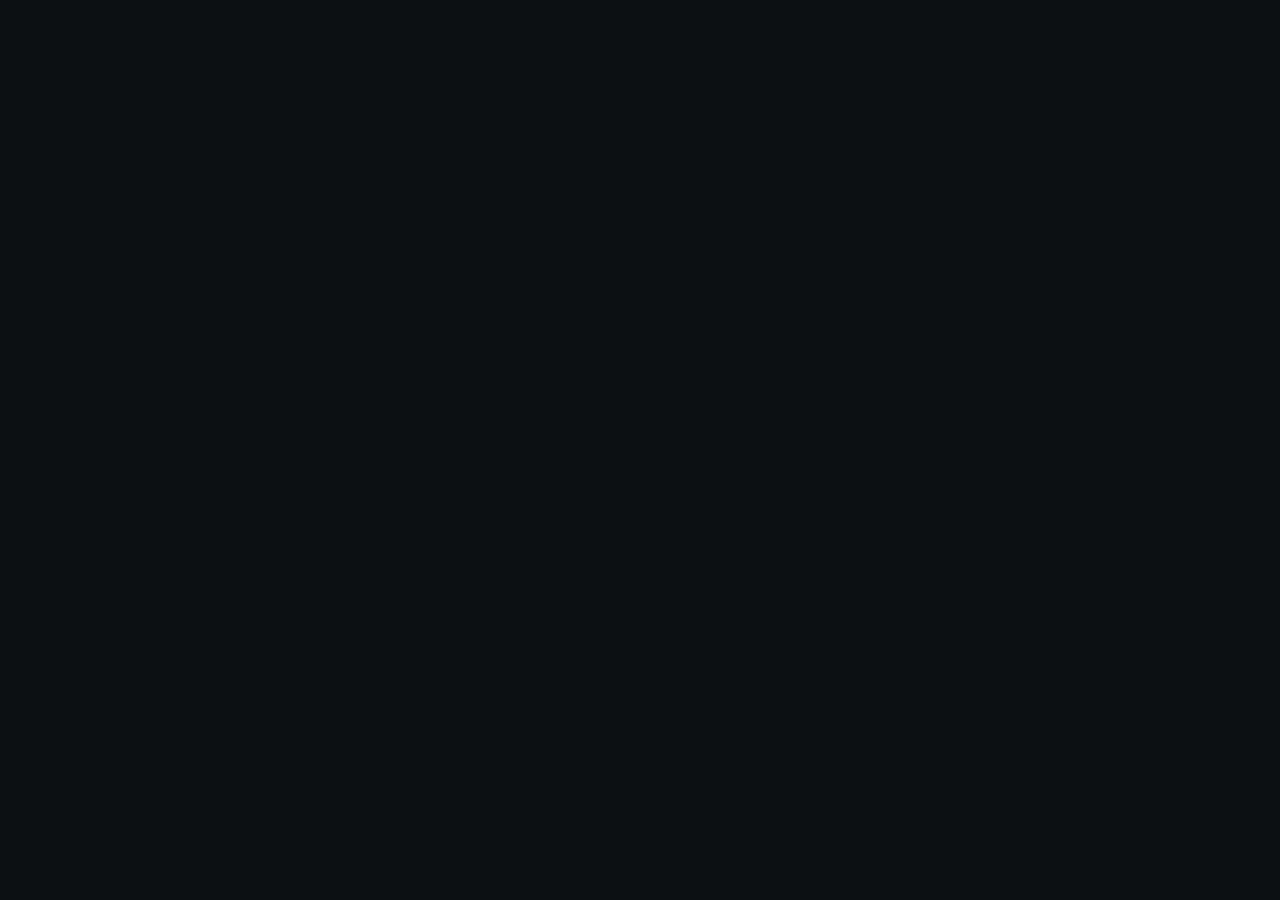
==== index.html @ 78dd39ed "Updates" ====
<!doctype html><html lang="en"><head><meta charset="utf-8"/><link rel="icon" href="/favicon.png"/><meta name="viewport" content="width=device-width,initial-scale=1"/><meta name="theme-color" content="#000000"/><link rel="apple-touch-icon" href="/logo192.png"/><link rel="manifest" href="/manifest.json"/><title>RUHUNT</title><meta property="og:image" content="https://ruhunt.online/preview.png"/><meta property="og:image:width" content="968"/><meta property="og:image:height" content="504"/><meta name="description" content="RUHUNT is a little community from Russia that trying to make HUNT a little bit better."/><link rel="stylesheet" href="https://fonts.googleapis.com/css?family=Montserrat"/><script async src="https://www.googletagmanager.com/gtag/js?id=G-JEH41JXRCM"></script><script>function gtag(){dataLayer.push(arguments)}window.dataLayer=window.dataLayer||[],gtag("js",new Date),gtag("config","G-JEH41JXRCM")</script><style>*{padding:0;margin:0;box-sizing:border-box}html{background:#0c1013;font-family:sans-serif;font-size:15px;letter-spacing:1px}</style><link href="/static/css/main.00cec4c9.chunk.css" rel="stylesheet"></head><body><noscript>You need to enable JavaScript to run this app.</noscript><div id="root"></div><script>!function(e){function t(t){for(var n,i,a=t[0],c=t[1],l=t[2],s=0,p=[];s<a.length;s++)i=a[s],Object.prototype.hasOwnProperty.call(o,i)&&o[i]&&p.push(o[i][0]),o[i]=0;for(n in c)Object.prototype.hasOwnProperty.call(c,n)&&(e[n]=c[n]);for(f&&f(t);p.length;)p.shift()();return u.push.apply(u,l||[]),r()}function r(){for(var e,t=0;t<u.length;t++){for(var r=u[t],n=!0,a=1;a<r.length;a++){var c=r[a];0!==o[c]&&(n=!1)}n&&(u.splice(t--,1),e=i(i.s=r[0]))}return e}var n={},o={1:0},u=[];function i(t){if(n[t])return n[t].exports;var r=n[t]={i:t,l:!1,exports:{}};return e[t].call(r.exports,r,r.exports,i),r.l=!0,r.exports}i.e=function(e){var t=[],r=o[e];if(0!==r)if(r)t.push(r[2]);else{var n=new Promise((function(t,n){r=o[e]=[t,n]}));t.push(r[2]=n);var u,a=document.createElement("script");a.charset="utf-8",a.timeout=120,i.nc&&a.setAttribute("nonce",i.nc),a.src=function(e){return i.p+"static/js/"+({}[e]||e)+"."+{3:"cbd03d61"}[e]+".chunk.js"}(e);var c=new Error;u=function(t){a.onerror=a.onload=null,clearTimeout(l);var r=o[e];if(0!==r){if(r){var n=t&&("load"===t.type?"missing":t.type),u=t&&t.target&&t.target.src;c.message="Loading chunk "+e+" failed.\n("+n+": "+u+")",c.name="ChunkLoadError",c.type=n,c.request=u,r[1](c)}o[e]=void 0}};var l=setTimeout((function(){u({type:"timeout",target:a})}),12e4);a.onerror=a.onload=u,document.head.appendChild(a)}return Promise.all(t)},i.m=e,i.c=n,i.d=function(e,t,r){i.o(e,t)||Object.defineProperty(e,t,{enumerable:!0,get:r})},i.r=function(e){"undefined"!=typeof Symbol&&Symbol.toStringTag&&Object.defineProperty(e,Symbol.toStringTag,{value:"Module"}),Object.defineProperty(e,"__esModule",{value:!0})},i.t=function(e,t){if(1&t&&(e=i(e)),8&t)return e;if(4&t&&"object"==typeof e&&e&&e.__esModule)return e;var r=Object.create(null);if(i.r(r),Object.defineProperty(r,"default",{enumerable:!0,value:e}),2&t&&"string"!=typeof e)for(var n in e)i.d(r,n,function(t){return e[t]}.bind(null,n));return r},i.n=function(e){var t=e&&e.__esModule?function(){return e.default}:function(){return e};return i.d(t,"a",t),t},i.o=function(e,t){return Object.prototype.hasOwnProperty.call(e,t)},i.p="/",i.oe=function(e){throw console.error(e),e};var a=this.webpackJsonpRuhunt=this.webpackJsonpRuhunt||[],c=a.push.bind(a);a.push=t,a=a.slice();for(var l=0;l<a.length;l++)t(a[l]);var f=c;r()}([])</script><script src="/static/js/2.332df5a2.chunk.js"></script><script src="/static/js/main.aa2ebc87.chunk.js"></script></body></html>
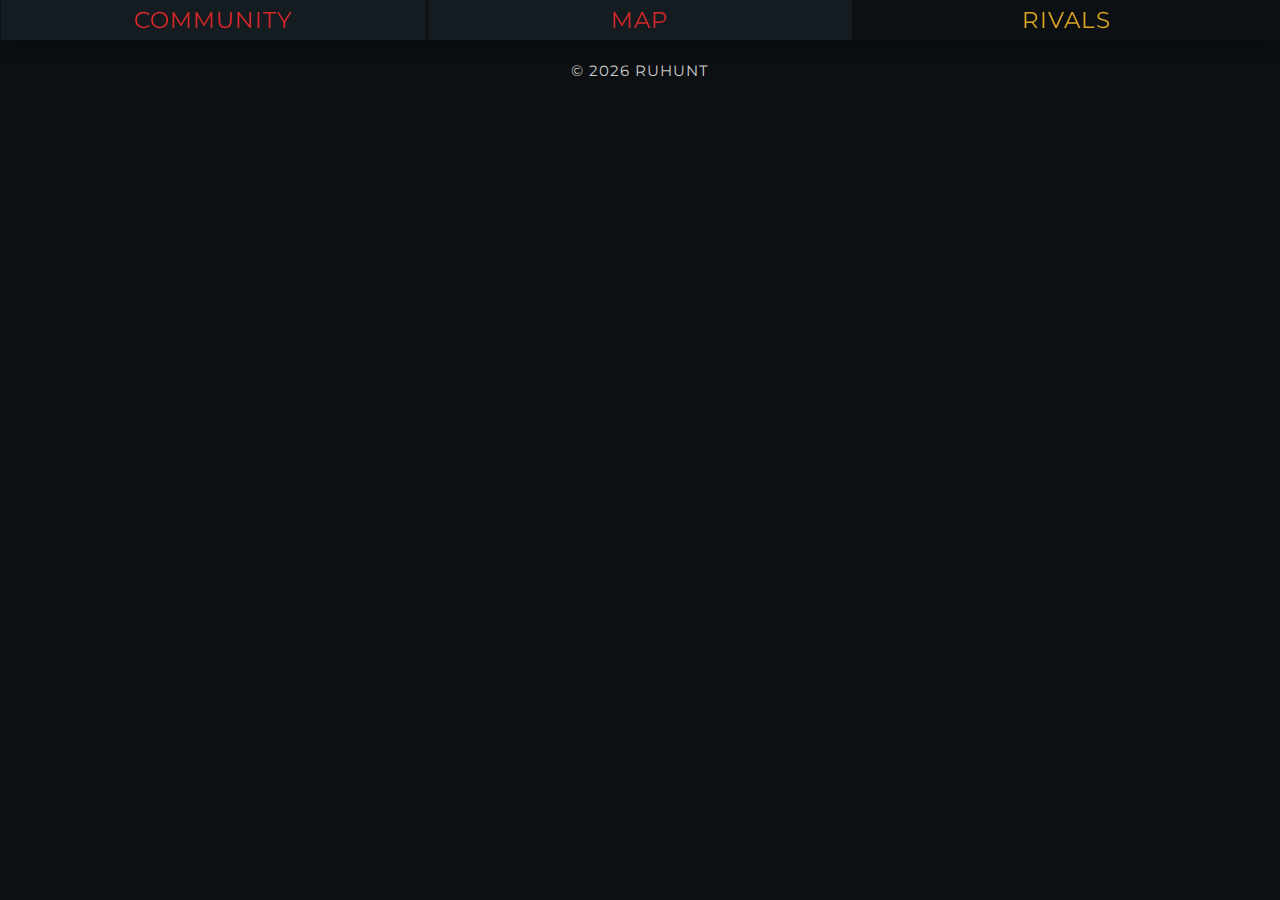
==== commit bc870a84: "Updates" ====
--- a/index.html
+++ b/index.html
@@ -1 +1 @@
-<!doctype html><html lang="en"><head><meta charset="utf-8"/><link rel="icon" href="/favicon.png"/><meta name="viewport" content="width=device-width,initial-scale=1"/><meta name="theme-color" content="#000000"/><link rel="apple-touch-icon" href="/logo192.png"/><link rel="manifest" href="/manifest.json"/><title>RUHUNT</title><meta property="og:image" content="https://ruhunt.online/preview.png"/><meta property="og:image:width" content="968"/><meta property="og:image:height" content="504"/><meta name="description" content="RUHUNT is a little community from Russia that trying to make HUNT a little bit better."/><link rel="stylesheet" href="https://fonts.googleapis.com/css?family=Montserrat"/><script async src="https://www.googletagmanager.com/gtag/js?id=G-JEH41JXRCM"></script><script>function gtag(){dataLayer.push(arguments)}window.dataLayer=window.dataLayer||[],gtag("js",new Date),gtag("config","G-JEH41JXRCM")</script><style>*{padding:0;margin:0;box-sizing:border-box}html{background:#0c1013;font-family:sans-serif;font-size:15px;letter-spacing:1px}</style><link href="/static/css/main.00cec4c9.chunk.css" rel="stylesheet"></head><body><noscript>You need to enable JavaScript to run this app.</noscript><div id="root"></div><script>!function(e){function t(t){for(var n,i,a=t[0],c=t[1],l=t[2],s=0,p=[];s<a.length;s++)i=a[s],Object.prototype.hasOwnProperty.call(o,i)&&o[i]&&p.push(o[i][0]),o[i]=0;for(n in c)Object.prototype.hasOwnProperty.call(c,n)&&(e[n]=c[n]);for(f&&f(t);p.length;)p.shift()();return u.push.apply(u,l||[]),r()}function r(){for(var e,t=0;t<u.length;t++){for(var r=u[t],n=!0,a=1;a<r.length;a++){var c=r[a];0!==o[c]&&(n=!1)}n&&(u.splice(t--,1),e=i(i.s=r[0]))}return e}var n={},o={1:0},u=[];function i(t){if(n[t])return n[t].exports;var r=n[t]={i:t,l:!1,exports:{}};return e[t].call(r.exports,r,r.exports,i),r.l=!0,r.exports}i.e=function(e){var t=[],r=o[e];if(0!==r)if(r)t.push(r[2]);else{var n=new Promise((function(t,n){r=o[e]=[t,n]}));t.push(r[2]=n);var u,a=document.createElement("script");a.charset="utf-8",a.timeout=120,i.nc&&a.setAttribute("nonce",i.nc),a.src=function(e){return i.p+"static/js/"+({}[e]||e)+"."+{3:"cbd03d61"}[e]+".chunk.js"}(e);var c=new Error;u=function(t){a.onerror=a.onload=null,clearTimeout(l);var r=o[e];if(0!==r){if(r){var n=t&&("load"===t.type?"missing":t.type),u=t&&t.target&&t.target.src;c.message="Loading chunk "+e+" failed.\n("+n+": "+u+")",c.name="ChunkLoadError",c.type=n,c.request=u,r[1](c)}o[e]=void 0}};var l=setTimeout((function(){u({type:"timeout",target:a})}),12e4);a.onerror=a.onload=u,document.head.appendChild(a)}return Promise.all(t)},i.m=e,i.c=n,i.d=function(e,t,r){i.o(e,t)||Object.defineProperty(e,t,{enumerable:!0,get:r})},i.r=function(e){"undefined"!=typeof Symbol&&Symbol.toStringTag&&Object.defineProperty(e,Symbol.toStringTag,{value:"Module"}),Object.defineProperty(e,"__esModule",{value:!0})},i.t=function(e,t){if(1&t&&(e=i(e)),8&t)return e;if(4&t&&"object"==typeof e&&e&&e.__esModule)return e;var r=Object.create(null);if(i.r(r),Object.defineProperty(r,"default",{enumerable:!0,value:e}),2&t&&"string"!=typeof e)for(var n in e)i.d(r,n,function(t){return e[t]}.bind(null,n));return r},i.n=function(e){var t=e&&e.__esModule?function(){return e.default}:function(){return e};return i.d(t,"a",t),t},i.o=function(e,t){return Object.prototype.hasOwnProperty.call(e,t)},i.p="/",i.oe=function(e){throw console.error(e),e};var a=this.webpackJsonpRuhunt=this.webpackJsonpRuhunt||[],c=a.push.bind(a);a.push=t,a=a.slice();for(var l=0;l<a.length;l++)t(a[l]);var f=c;r()}([])</script><script src="/static/js/2.332df5a2.chunk.js"></script><script src="/static/js/main.aa2ebc87.chunk.js"></script></body></html>+<!doctype html><html lang="en"><head><meta charset="utf-8"/><link rel="icon" href="/favicon.png"/><meta name="viewport" content="width=device-width,initial-scale=1"/><meta name="theme-color" content="#000000"/><link rel="apple-touch-icon" href="/logo192.png"/><link rel="manifest" href="/manifest.json"/><title>RUHUNT</title><meta property="og:image" content="https://ruhunt.online/preview.png"/><meta property="og:image:width" content="968"/><meta property="og:image:height" content="504"/><meta name="description" content="RUHUNT is a little community from Russia that trying to make HUNT a little bit better."/><link rel="stylesheet" href="https://fonts.googleapis.com/css?family=Montserrat"/><script async src="https://www.googletagmanager.com/gtag/js?id=G-JEH41JXRCM"></script><script>function gtag(){dataLayer.push(arguments)}window.dataLayer=window.dataLayer||[],gtag("js",new Date),gtag("config","G-JEH41JXRCM")</script><style>*{padding:0;margin:0;box-sizing:border-box}html{background:#0c1013;font-family:sans-serif;font-size:15px;letter-spacing:1px}</style><link href="/static/css/main.eb68b983.chunk.css" rel="stylesheet"></head><body><noscript>You need to enable JavaScript to run this app.</noscript><div id="root"></div><script>!function(e){function t(t){for(var n,i,a=t[0],c=t[1],l=t[2],s=0,p=[];s<a.length;s++)i=a[s],Object.prototype.hasOwnProperty.call(o,i)&&o[i]&&p.push(o[i][0]),o[i]=0;for(n in c)Object.prototype.hasOwnProperty.call(c,n)&&(e[n]=c[n]);for(f&&f(t);p.length;)p.shift()();return u.push.apply(u,l||[]),r()}function r(){for(var e,t=0;t<u.length;t++){for(var r=u[t],n=!0,a=1;a<r.length;a++){var c=r[a];0!==o[c]&&(n=!1)}n&&(u.splice(t--,1),e=i(i.s=r[0]))}return e}var n={},o={1:0},u=[];function i(t){if(n[t])return n[t].exports;var r=n[t]={i:t,l:!1,exports:{}};return e[t].call(r.exports,r,r.exports,i),r.l=!0,r.exports}i.e=function(e){var t=[],r=o[e];if(0!==r)if(r)t.push(r[2]);else{var n=new Promise((function(t,n){r=o[e]=[t,n]}));t.push(r[2]=n);var u,a=document.createElement("script");a.charset="utf-8",a.timeout=120,i.nc&&a.setAttribute("nonce",i.nc),a.src=function(e){return i.p+"static/js/"+({}[e]||e)+"."+{3:"cbd03d61"}[e]+".chunk.js"}(e);var c=new Error;u=function(t){a.onerror=a.onload=null,clearTimeout(l);var r=o[e];if(0!==r){if(r){var n=t&&("load"===t.type?"missing":t.type),u=t&&t.target&&t.target.src;c.message="Loading chunk "+e+" failed.\n("+n+": "+u+")",c.name="ChunkLoadError",c.type=n,c.request=u,r[1](c)}o[e]=void 0}};var l=setTimeout((function(){u({type:"timeout",target:a})}),12e4);a.onerror=a.onload=u,document.head.appendChild(a)}return Promise.all(t)},i.m=e,i.c=n,i.d=function(e,t,r){i.o(e,t)||Object.defineProperty(e,t,{enumerable:!0,get:r})},i.r=function(e){"undefined"!=typeof Symbol&&Symbol.toStringTag&&Object.defineProperty(e,Symbol.toStringTag,{value:"Module"}),Object.defineProperty(e,"__esModule",{value:!0})},i.t=function(e,t){if(1&t&&(e=i(e)),8&t)return e;if(4&t&&"object"==typeof e&&e&&e.__esModule)return e;var r=Object.create(null);if(i.r(r),Object.defineProperty(r,"default",{enumerable:!0,value:e}),2&t&&"string"!=typeof e)for(var n in e)i.d(r,n,function(t){return e[t]}.bind(null,n));return r},i.n=function(e){var t=e&&e.__esModule?function(){return e.default}:function(){return e};return i.d(t,"a",t),t},i.o=function(e,t){return Object.prototype.hasOwnProperty.call(e,t)},i.p="/",i.oe=function(e){throw console.error(e),e};var a=this.webpackJsonpRuhunt=this.webpackJsonpRuhunt||[],c=a.push.bind(a);a.push=t,a=a.slice();for(var l=0;l<a.length;l++)t(a[l]);var f=c;r()}([])</script><script src="/static/js/2.61627961.chunk.js"></script><script src="/static/js/main.311b50fb.chunk.js"></script></body></html>--- a/static/css/main.eb68b983.chunk.css
+++ b/static/css/main.eb68b983.chunk.css
@@ -0,0 +1,2 @@
+.ruhunt-logo{padding-top:5%;padding-left:5%;padding-right:5%;width:100%}.ruhunt-text{margin:0 auto;text-align:center;text-transform:uppercase;font-size:3rem;font-weight:700}.ruhunt-link{color:var(--color-1);text-decoration:none}.ruhunt-link-form-rivals{display:block;text-align:center;margin-top:20px;padding:10px;font-size:2rem;border:1px solid var(--color-2);text-decoration:none}.rivals-content{max-width:1000px;margin:0 auto}.rivals-content h1{text-align:center;margin-bottom:20px;margin-top:30px}.leadrboard{width:100%;margin:0 auto;font-size:1.2rem;padding:10px;border:1px solid var(--bg-color-2)}.leadrboard-head_left{text-align:left}.leadrboard-head_num{text-align:left;color:var(--color-4)}.leadrboard-body:first-child{color:var(--color-5)}.leadrboard-row:nth-child(-n+5) td:first-child{color:var(--color-1)}.leadrboard-row{margin-top:10px}.leadrboard-col{padding-top:10px;border-bottom:1px solid var(--bg-color-2)}.leadrboard-col_ban{font-size:.8rem}.leadrboard-col_name a{text-decoration:none}.leadrboard-col_num{color:var(--color-4)}.leadrboard-col_point{text-align:center}.leadrboard-col_players{font-size:.9rem;color:var(--color-4)}.leadrboard-col_name .leadrboard-col_team{text-decoration:underline}.streams{margin-top:30px;display:flex;justify-content:center;align-items:center;flex-wrap:wrap}.stream-iframe{--size:378px;margin:5px;height:var(--size);width:calc(var(--size)*1.78)}.app_header{height:40px;width:100vw;position:fixed;z-index:99999}.app_content{margin:0 auto;padding:40px 20px 20px}.app_footer{text-align:center}.menu{display:flex;list-style:none;justify-content:stretch;align-items:center;width:100%;height:40px;font-size:1.5rem;text-transform:uppercase;box-shadow:0 -10px 30px 0 #000;background-color:var(--bg-color-1)}.menu_item{width:100%;height:100%;flex:1 1 auto;text-align:center;border-right:1px solid var(--bg-color-1);border-left:1px solid var(--bg-color-1)}.menu_item:hover{cursor:pointer;background-color:var(--bg-color-2);transition:background-color 1s}.menu_item a{display:flex;justify-content:center;align-items:center;width:100%;height:100%;color:var(--color-1);text-decoration:none}.menu_item:hover a{color:var(--color-2-hover);transition:background-color color 1s 1s}a.active{color:var(--color-2-hover);background-color:var(--bg-color-2)}.menu_item--rivals a{color:#daa520}:root{--color-1:#ccc;--color-2:#7c0e0d;--color-2-hover:#d82827;--color-3:#0d7c3f;--color-4:#444;--color-5:#daa520;--color-5-hover:#ff0;--bg-color-1:#0c1013;--bg-color-2:#151c21}body{margin:0;font-family:"Montserrat",-apple-system,BlinkMacSystemFont,"Segoe UI","Roboto","Oxygen","Ubuntu","Cantarell","Fira Sans","Droid Sans","Helvetica Neue",sans-serif;-webkit-font-smoothing:antialiased;-moz-osx-font-smoothing:grayscale;color:#ccc;color:var(--color-1);line-height:1.5rem}code{font-family:source-code-pro,Menlo,Monaco,Consolas,"Courier New",monospace}::-webkit-scrollbar{width:12px;height:12px;background-color:#0c1013;background-color:var(--bg-color-1);border:1px solid #151c21;border:1px solid var(--bg-color-2)}::-webkit-scrollbar-thumb,::-webkit-scrollbar-thumb:window-inactive{background:#151c21;background:var(--bg-color-2)}a{color:#ccc;color:var(--color-1)}a:hover{color:#d82827;color:var(--color-2-hover)}.disable-links{pointer-events:none;color:#444;color:var(--color-4);border-color:#444;border-color:var(--color-4)}.md li,.md ul{list-style-type:disc;padding:revert!important}.md code{background-color:#000;border-radius:4px;padding-right:4px;padding-left:4px}.md h1,.md h2,.md h3{margin-top:16px;margin-bottom:10px}
+/*# sourceMappingURL=main.eb68b983.chunk.css.map */